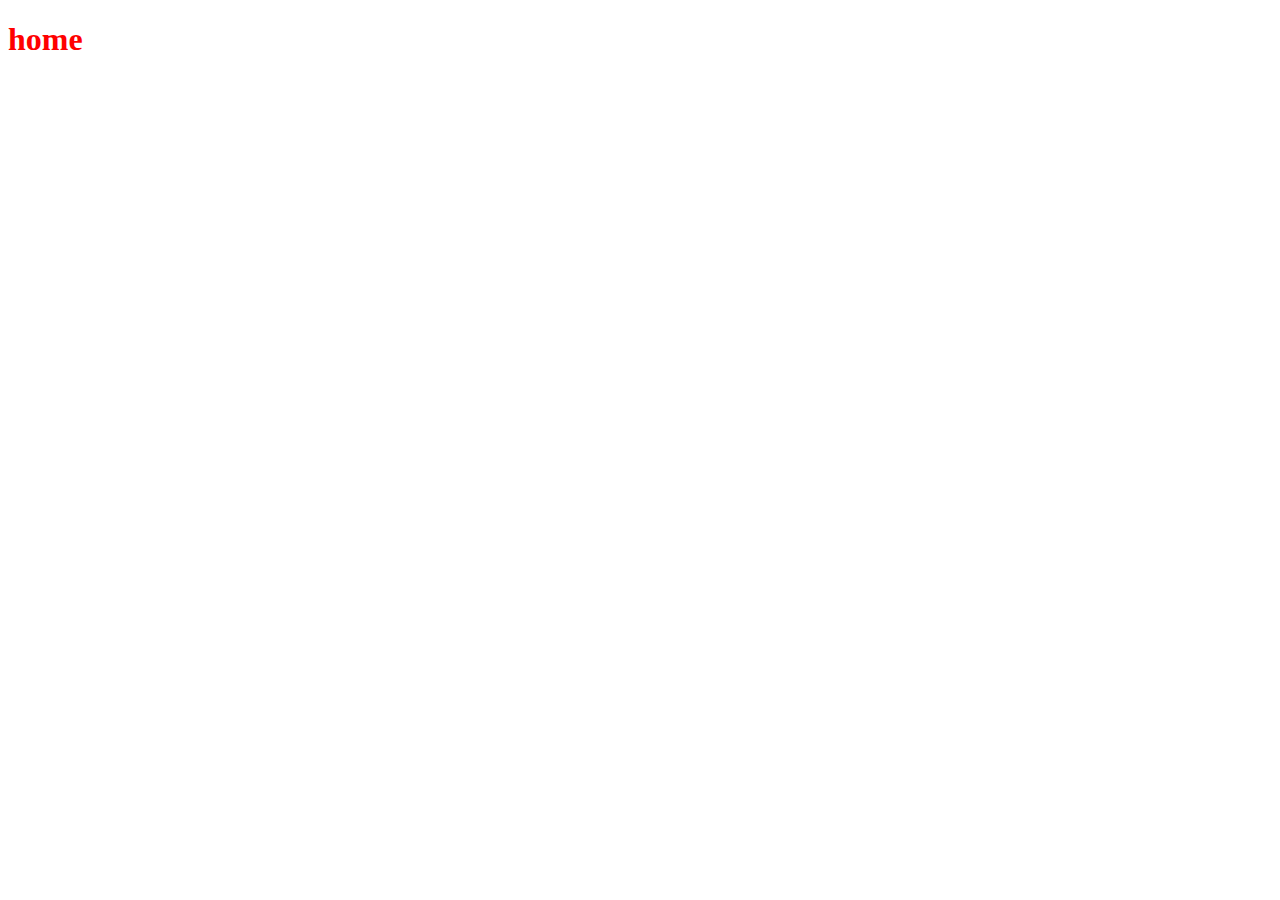
==== index.html @ 70a56eb6 "First Push" ====
<!DOCTYPE html>
<html lang="en">
<head>
    <meta charset="UTF-8">
    <meta http-equiv="X-UA-Compatible" content="IE=edge">
    <meta name="viewport" content="width=device-width, initial-scale=1.0">
    <title>home</title>
    <link rel="stylesheet" href="style.css">
</head>
<body>
    <h1>home</h1>
</body>
</html>
---- style.css ----
h1 {
    color: red;
}
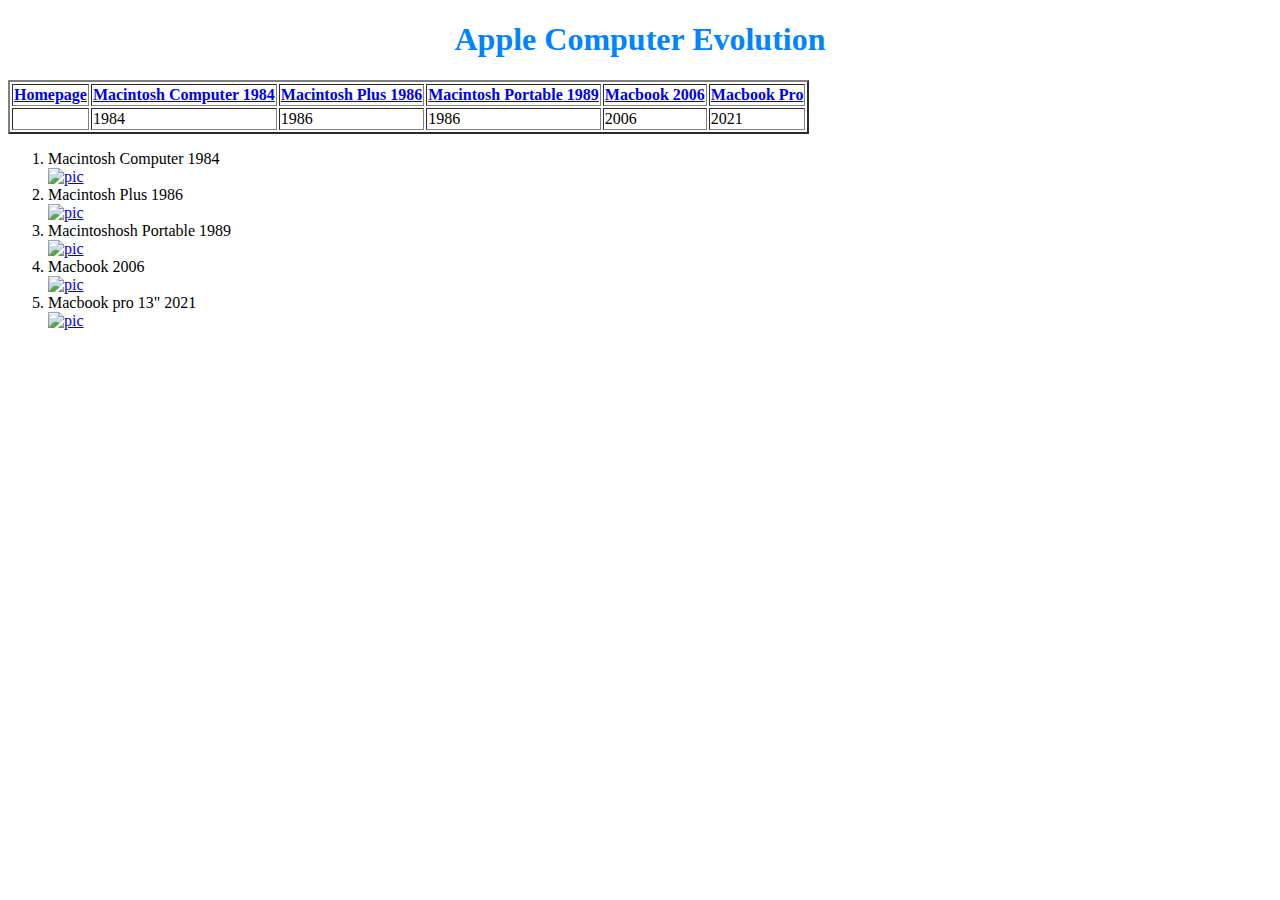
==== commit 669d22a5: "test" ====
--- a/index.html
+++ b/index.html
@@ -8,6 +8,38 @@
     <link rel="stylesheet" href="style.css">
 </head>
 <body>
-    <h1>home</h1>
+    <h1 style="text-align:center;">Apple Computer Evolution</h1>
+    <table border="2">
+        <tr>
+            <th><a href="index.html"> Homepage</a></th>
+            <th><a href="1984.html"> Macintosh Computer 1984</a></th>
+            <th><a href="1986.html">Macintosh Plus 1986 </a></th>
+            <th><a href="1989.html">Macintosh Portable 1989</a> </th>
+            <th><a href="2006.html">Macbook 2006</a></th>
+            <th><a href="2021.html">Macbook Pro</a></th>
+
+        </tr>
+        <tr>
+            <th></th>
+            <td>1984</td>
+            <td>1986</td>
+            <td>1986</td>
+            <td>2006</td>
+            <td>2021</td>
+        </tr>
+        
+    </table>
+    <ol>
+        <li>Macintosh Computer 1984</li>
+        <a href="https://mashable.com/article/macintosh-35th-birthday-apple-photos"><img src="https://blueprint-api-production.s3.amazonaws.com/uploads/video_uploaders/distribution_thumb/image/90302/e95f633f-156c-4a7f-9244-71496acf3da6.jpg" alt="pic"height="250px"width=300px"> </a>
+        <li>Macintosh Plus 1986</li>
+        <a href="https://www.oldcomputr.com/macintosh-plus-1986/"><img src="http://www.oldcomputr.com/wp-content/uploads/2014/09/apple_macintosh_plus-front.jpg" alt="pic"height="250px"width=300px"> </a>
+        <li>Macintoshosh Portable 1989</li>
+        <a href="https://www.youtube.com/watch?v=T15ghgwmj7s"><img src="https://i.ytimg.com/vi/T15ghgwmj7s/maxresdefault.jpg" alt="pic"height="250px"width=300px"> </a>
+        <li>Macbook 2006</li>
+        <a href="https://www.ifixit.com/Device/MacBook_Core_Duo"><img src="https://guide-images.cdn.ifixit.com/igi/jUFDvEgjpksEQrDP.large" alt="pic"height="250px"width=300px"> </a>
+        <li>Macbook pro 13" 2021</li>
+        <a href="https://www.digitaltrends.com/computing/apple-macbook-pro-review/"><img src="https://www.digitaltrends.com/wp-content/uploads/2021/11/macbook-pro-2021-01.jpg?p=1" alt="pic"height="250px"width=300px"> </a>
+    </ol>
 </body>
 </html>
--- a/style.css
+++ b/style.css
@@ -1,3 +1,3 @@
 h1 {
-    color: red;
-}+    color: rgb(0, 132, 255);
+}
